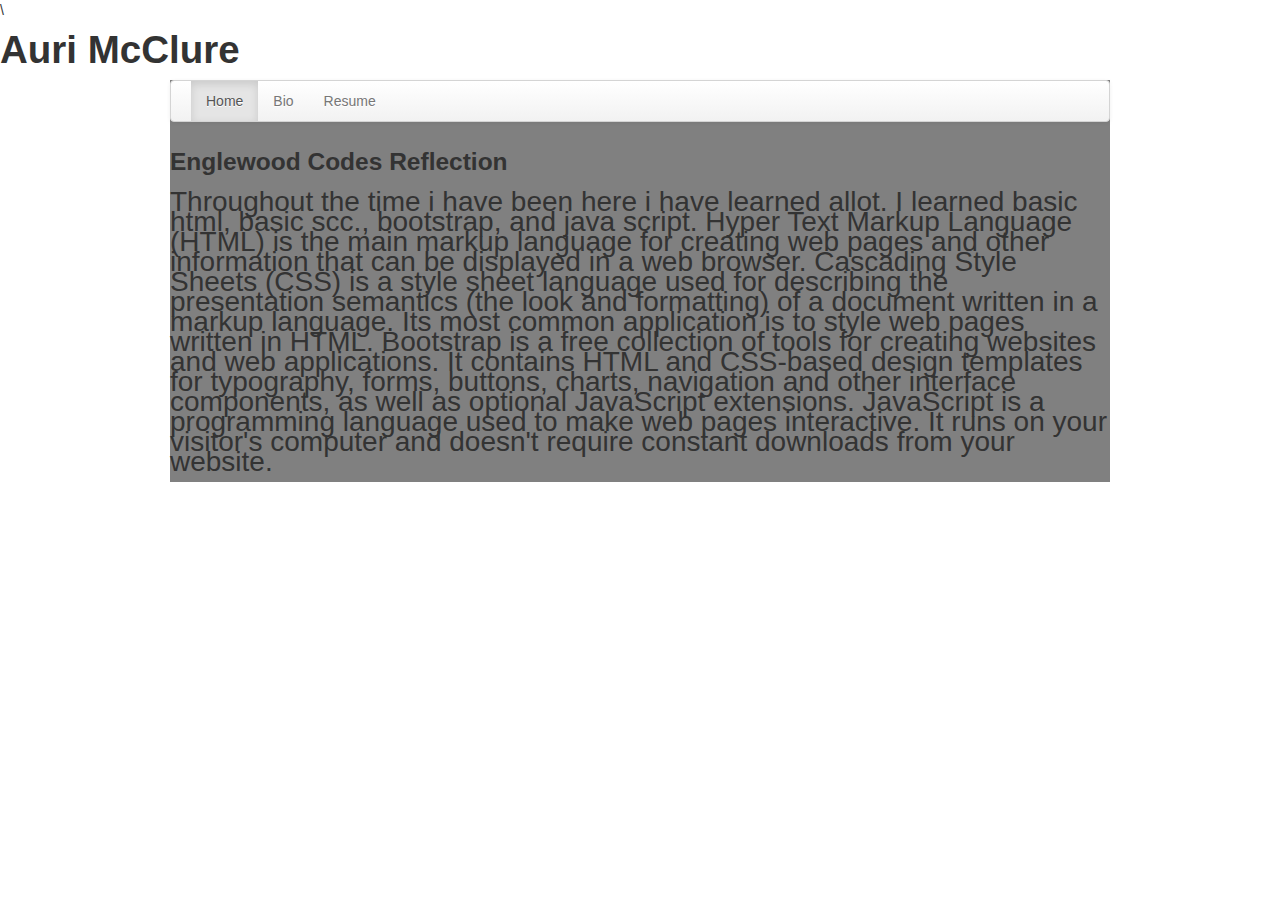
==== index.html @ d9b9318a "Update index.html" ====
<!DOCTYPE html>

<html>

  <head>
  
    <link rel="stylesheet" type="text/css" href="bootstrap.css">\
    
    <link rel="stylesheet" type="text/css" href="style.css">
  
    <title>Auri McClure</title>

  </head>

  <bpdy>
  
  <h1>Auri McClure</h1>
  
  <div class="container">

      <div class="navbar">

        <div class="navbar-inner">

          <ul class="nav">

            <li class="active"><a href="index.html">Home</a></li>
  
            <li><a href="bio.html">Bio</a></li>

            <li><a href="resume.html">Resume</a></li>

          </ul>

        </div>

      </div>

    <h3>Englewood Codes Reflection</h3>

    <p>Throughout the time i have been here i have learned allot. I learned basic html, basic scc., bootstrap, and java script. Hyper Text Markup Language (HTML) is the main markup language for creating web pages and other information that can be displayed in a web browser. Cascading Style Sheets (CSS) is a style sheet language used for describing the presentation semantics (the look and formatting) of a document written in a markup language. Its most common application is to style web pages written in HTML. Bootstrap is a free collection of tools for creating websites and web applications. It contains HTML and CSS-based design templates for typography, forms, buttons, charts, navigation and other interface components, as well as optional JavaScript extensions. JavaScript is a programming language used to make web pages interactive. It runs on your visitor's computer and doesn't require constant downloads from your website.   </p>
      
  </body>

</html>
---- style.css ----
body {background-image:url('https://f.cloud.github.com/assets/5040652/956058/5b87819a-0436-11e3-8500-07f0d2d9af1b.jpg');}

.container {background-color : Gray;}

p {font-size:28px;}
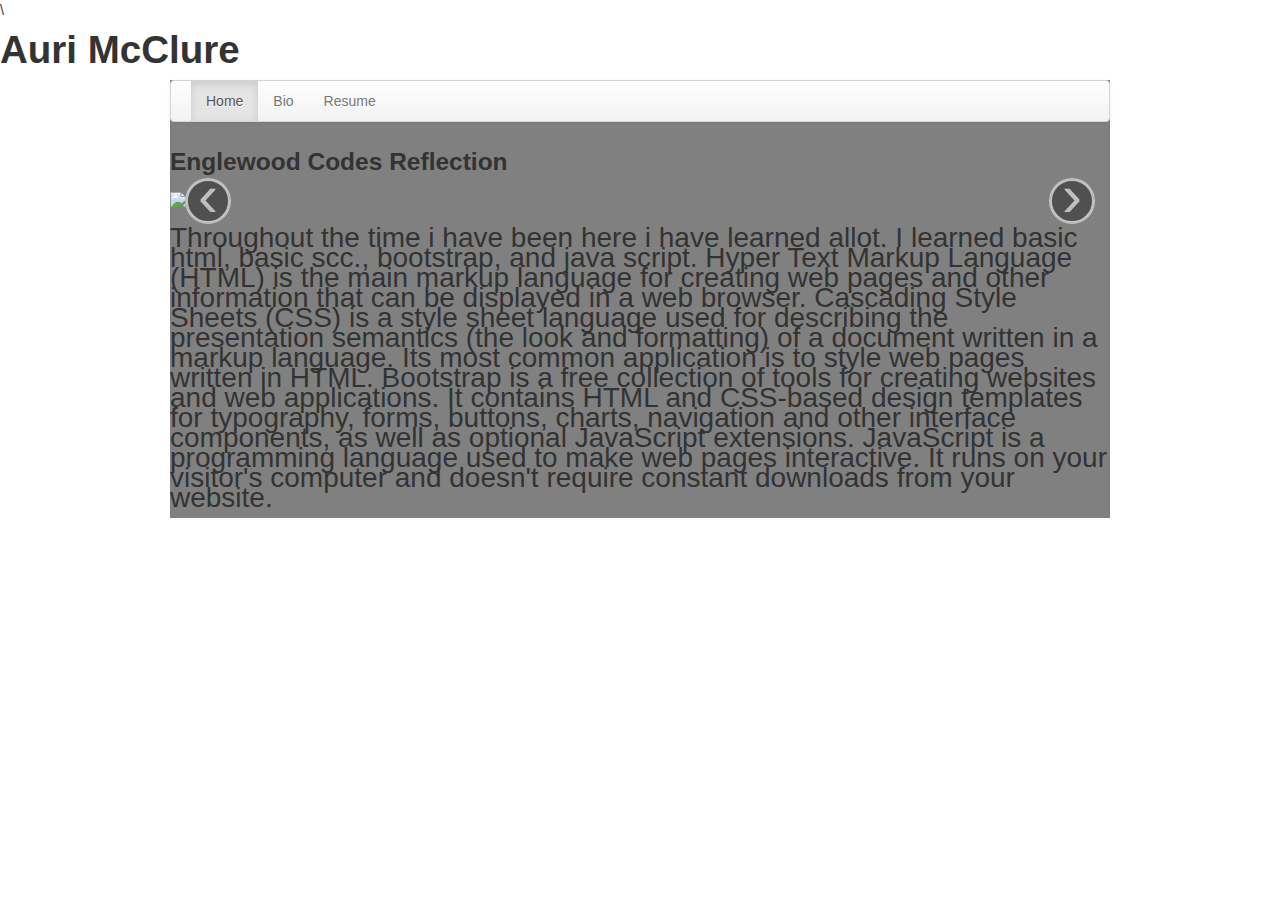
==== commit 2b3dfb29: "Update index.html" ====
--- a/index.html
+++ b/index.html
@@ -7,6 +7,11 @@
     <link rel="stylesheet" type="text/css" href="bootstrap.css">\
     
     <link rel="stylesheet" type="text/css" href="style.css">
+    
+     <script src="jquery-2.0.3.js"></script>
+
+		 <script src="bootstrap.js"></script>
+
   
     <title>Auri McClure</title>
 
@@ -37,8 +42,53 @@
       </div>
 
     <h3>Englewood Codes Reflection</h3>
+    
+     <div id="myCarousel" class="carousel slide">
 
-    <p>Throughout the time i have been here i have learned allot. I learned basic html, basic scc., bootstrap, and java script. Hyper Text Markup Language (HTML) is the main markup language for creating web pages and other information that can be displayed in a web browser. Cascading Style Sheets (CSS) is a style sheet language used for describing the presentation semantics (the look and formatting) of a document written in a markup language. Its most common application is to style web pages written in HTML. Bootstrap is a free collection of tools for creating websites and web applications. It contains HTML and CSS-based design templates for typography, forms, buttons, charts, navigation and other interface components, as well as optional JavaScript extensions. JavaScript is a programming language used to make web pages interactive. It runs on your visitor's computer and doesn't require constant downloads from your website.   </p>
+			<div class="carousel-inner">
+
+				<div class="item active">
+
+					<img src="https://f.cloud.github.com/assets/5033780/956197/cf044f5c-0438-11e3-8f4a-be274c6957cf.jpg">
+
+				</div>
+
+				<div class="item">
+
+					<img src="https://f.cloud.github.com/assets/5033780/957161/ce51cfb8-044b-11e3-9fd6-5d15bad2d10e.jpg">
+
+				</div>
+
+				<div class="item">
+
+					<img src="https://f.cloud.github.com/assets/5033780/964030/5a868bbe-050e-11e3-9825-344e50a6be1e.jpg">
+
+				</div>
+
+				<div class="item">
+
+			 	<img src="https://f.cloud.github.com/assets/5033780/957225/f88e30b8-044c-11e3-9ddc-bb46e02ec0ac.jpg">
+
+				</div>
+
+			</div>
+
+				<a class="carousel-control left" href="#myCarousel" data-slide="prev">&lsaquo;</a>
+
+				<a class="carousel-control right" href="#myCarousel" data-slide="next">&rsaquo;</a>
+
+		</div>
+
+		<script>
+			$(document).ready(function(){
+				$('.carousel').carousel();
+				 interval: 1000
+			});
+		</script>
+
+    <p>Throughout the time i have been here i have learned allot. I learned basic html, basic scc., bootstrap, and java script. Hyper Text Markup Language (HTML) is the main markup language for creating web pages and other information that can be displayed in a web browser. Cascading Style Sheets (CSS) is a style sheet language used for describing the presentation semantics (the look and formatting) of a document written in a markup language. Its most common application is to style web pages written in HTML. Bootstrap is a free collection of tools for creating websites and web applications. It contains HTML and CSS-based design templates for typography, forms, buttons, charts, navigation and other interface components, as well as optional JavaScript extensions. JavaScript is a programming language used to make web pages interactive. It runs on your visitor's computer and doesn't require constant downloads from your website.</p>
+    
+    
       
   </body>
 
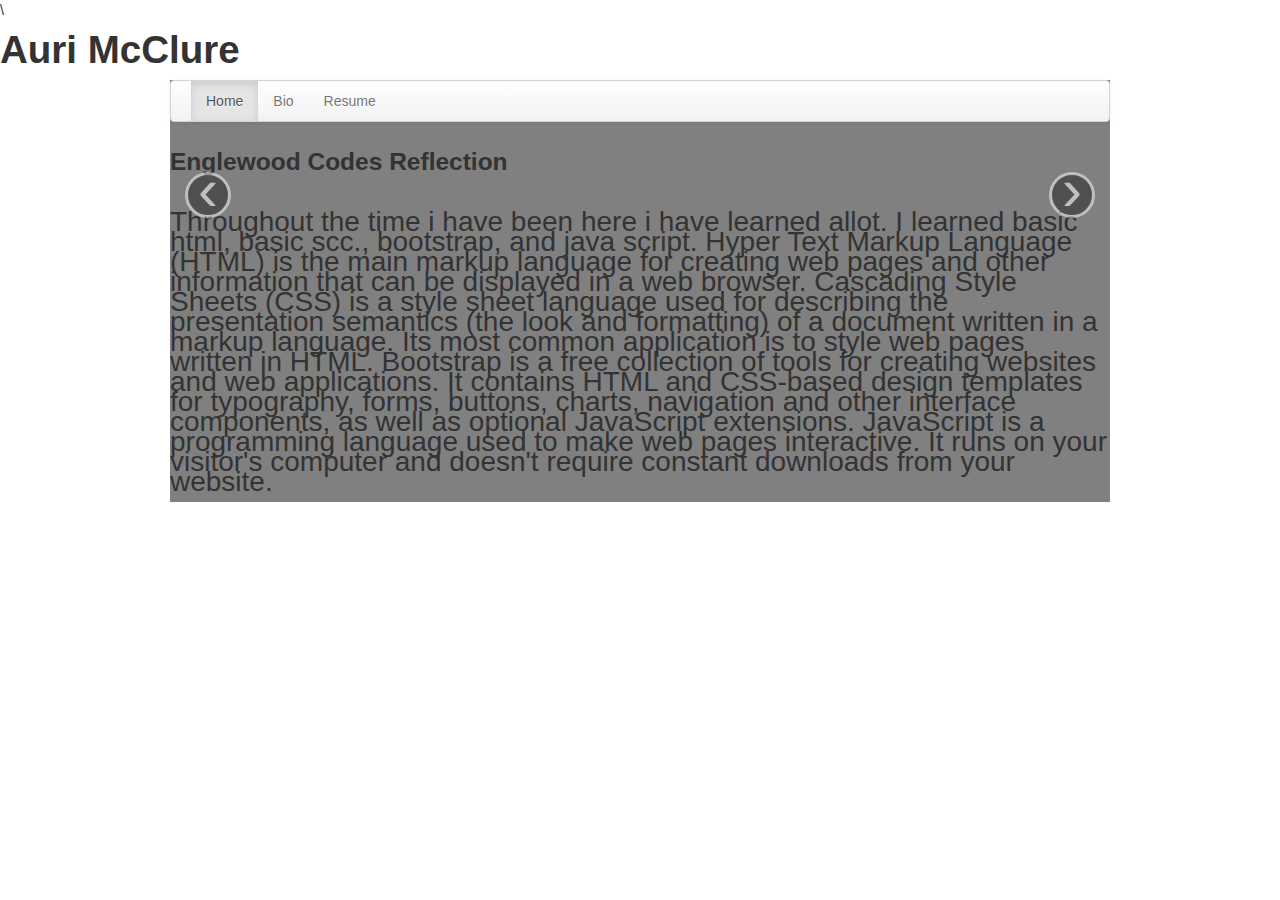
==== commit c0eb8b6d: "Update index.html" ====
--- a/index.html
+++ b/index.html
@@ -49,25 +49,25 @@
 
 				<div class="item active">
 
-					<img src="https://f.cloud.github.com/assets/5033780/956197/cf044f5c-0438-11e3-8f4a-be274c6957cf.jpg">
+					<img src="">
 
 				</div>
 
 				<div class="item">
 
-					<img src="https://f.cloud.github.com/assets/5033780/957161/ce51cfb8-044b-11e3-9fd6-5d15bad2d10e.jpg">
+					<img src="">
 
 				</div>
 
 				<div class="item">
 
-					<img src="https://f.cloud.github.com/assets/5033780/964030/5a868bbe-050e-11e3-9825-344e50a6be1e.jpg">
+					<img src="">
 
 				</div>
 
 				<div class="item">
 
-			 	<img src="https://f.cloud.github.com/assets/5033780/957225/f88e30b8-044c-11e3-9ddc-bb46e02ec0ac.jpg">
+			 	<img src="">
 
 				</div>
 
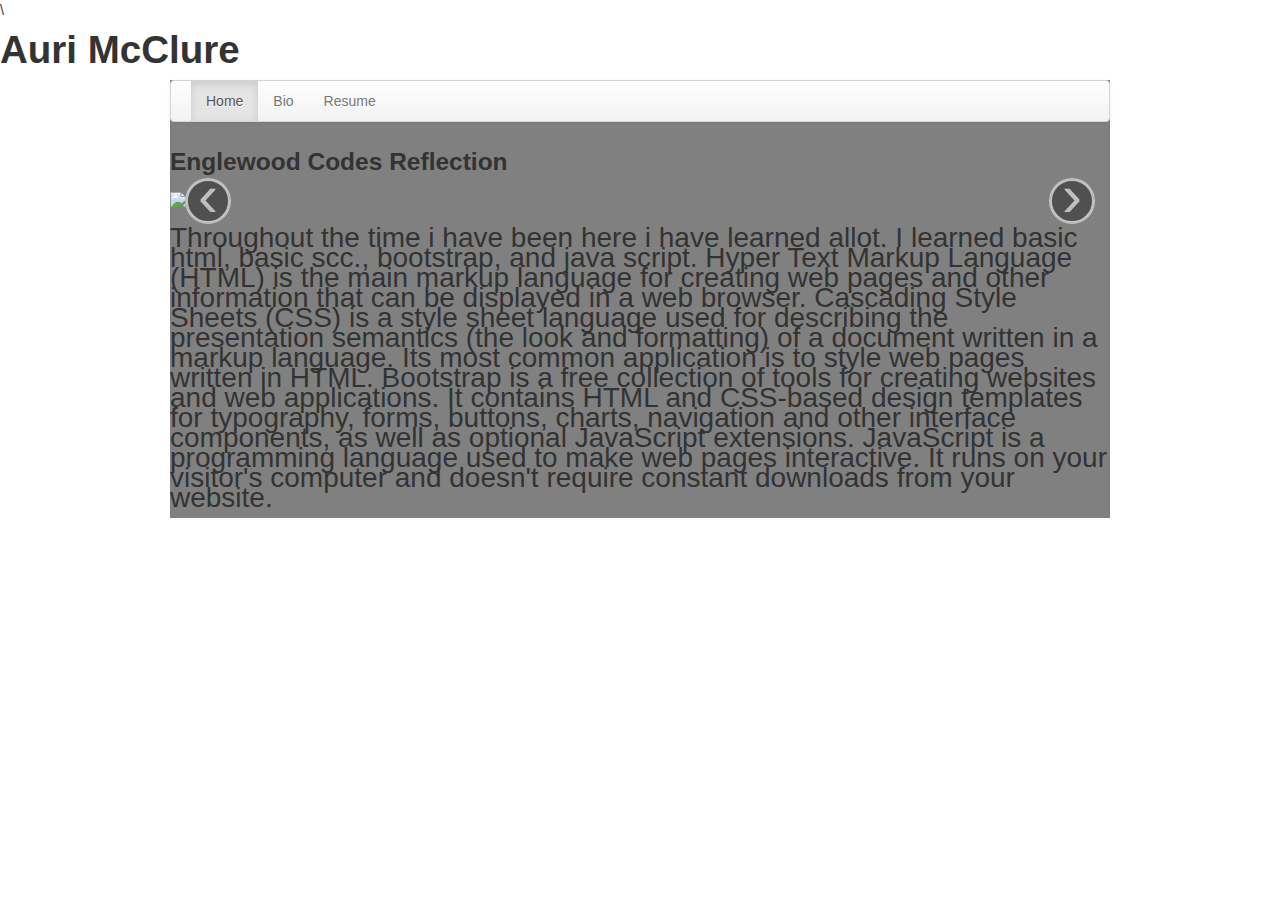
==== commit e3ae4661: "Update index.html" ====
--- a/index.html
+++ b/index.html
@@ -49,13 +49,13 @@
 
 				<div class="item active">
 
-					<img src="">
+					<img src="https://f.cloud.github.com/assets/5040652/962814/a2830432-04f6-11e3-84bd-5af83db405da.jpg">
 
 				</div>
 
 				<div class="item">
 
-					<img src="">
+					<img src="https://f.cloud.github.com/assets/5040652/962804/74860b56-04f6-11e3-901a-f530a30884f0.jpg">
 
 				</div>
 
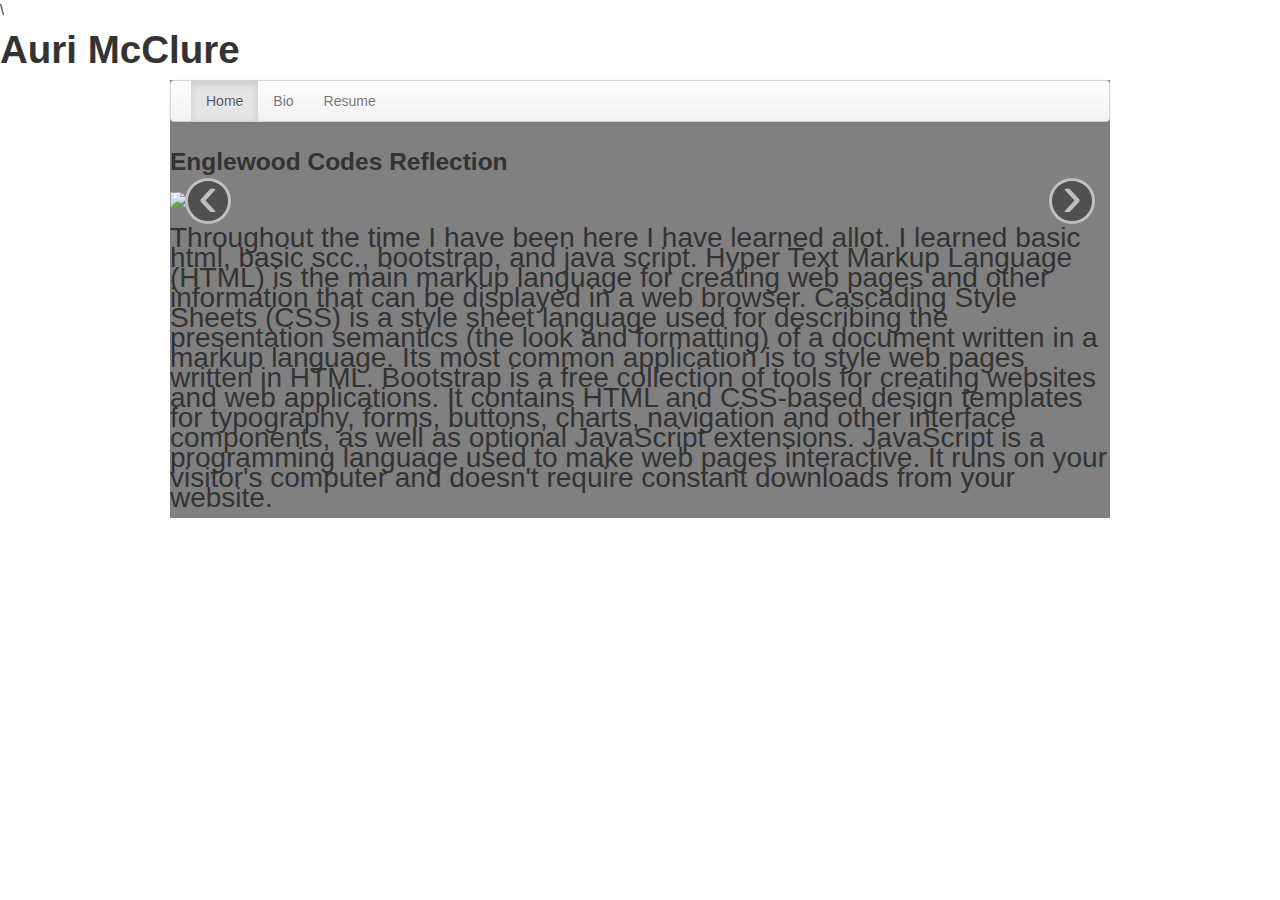
==== commit 853c77ce: "edited text" ====
--- a/index.html
+++ b/index.html
@@ -61,13 +61,13 @@
 
 				<div class="item">
 
-					<img src="">
+					<img src="https://f.cloud.github.com/assets/5040652/1052738/586086c0-10e2-11e3-9248-8621bc8b4688.jpg">
 
 				</div>
 
 				<div class="item">
 
-			 	<img src="">
+			 	        <img src="https://f.cloud.github.com/assets/5040652/1052917/be3340de-10e5-11e3-8519-a8a5a8ba2025.jpg">
 
 				</div>
 
@@ -86,7 +86,7 @@
 			});
 		</script>
 
-    <p>Throughout the time i have been here i have learned allot. I learned basic html, basic scc., bootstrap, and java script. Hyper Text Markup Language (HTML) is the main markup language for creating web pages and other information that can be displayed in a web browser. Cascading Style Sheets (CSS) is a style sheet language used for describing the presentation semantics (the look and formatting) of a document written in a markup language. Its most common application is to style web pages written in HTML. Bootstrap is a free collection of tools for creating websites and web applications. It contains HTML and CSS-based design templates for typography, forms, buttons, charts, navigation and other interface components, as well as optional JavaScript extensions. JavaScript is a programming language used to make web pages interactive. It runs on your visitor's computer and doesn't require constant downloads from your website.</p>
+    <p>Throughout the time I have been here I have learned allot. I learned basic html, basic scc., bootstrap, and java script. Hyper Text Markup Language (HTML) is the main markup language for creating web pages and other information that can be displayed in a web browser. Cascading Style Sheets (CSS) is a style sheet language used for describing the presentation semantics (the look and formatting) of a document written in a markup language. Its most common application is to style web pages written in HTML. Bootstrap is a free collection of tools for creating websites and web applications. It contains HTML and CSS-based design templates for typography, forms, buttons, charts, navigation and other interface components, as well as optional JavaScript extensions. JavaScript is a programming language used to make web pages interactive. It runs on your visitor's computer and doesn't require constant downloads from your website.</p>
     
     
       
--- a/style.css
+++ b/style.css
@@ -1,5 +1,6 @@
-body {background-image:url('https://f.cloud.github.com/assets/5040652/956058/5b87819a-0436-11e3-8500-07f0d2d9af1b.jpg');}
+body {background-image:url('https://f.cloud.github.com/assets/5040652/1052778/3465c590-10e3-11e3-8142-d18bfb1f601b.jpg');}
 
 .container {background-color : Gray;}
 
 p {font-size:28px;}
+
